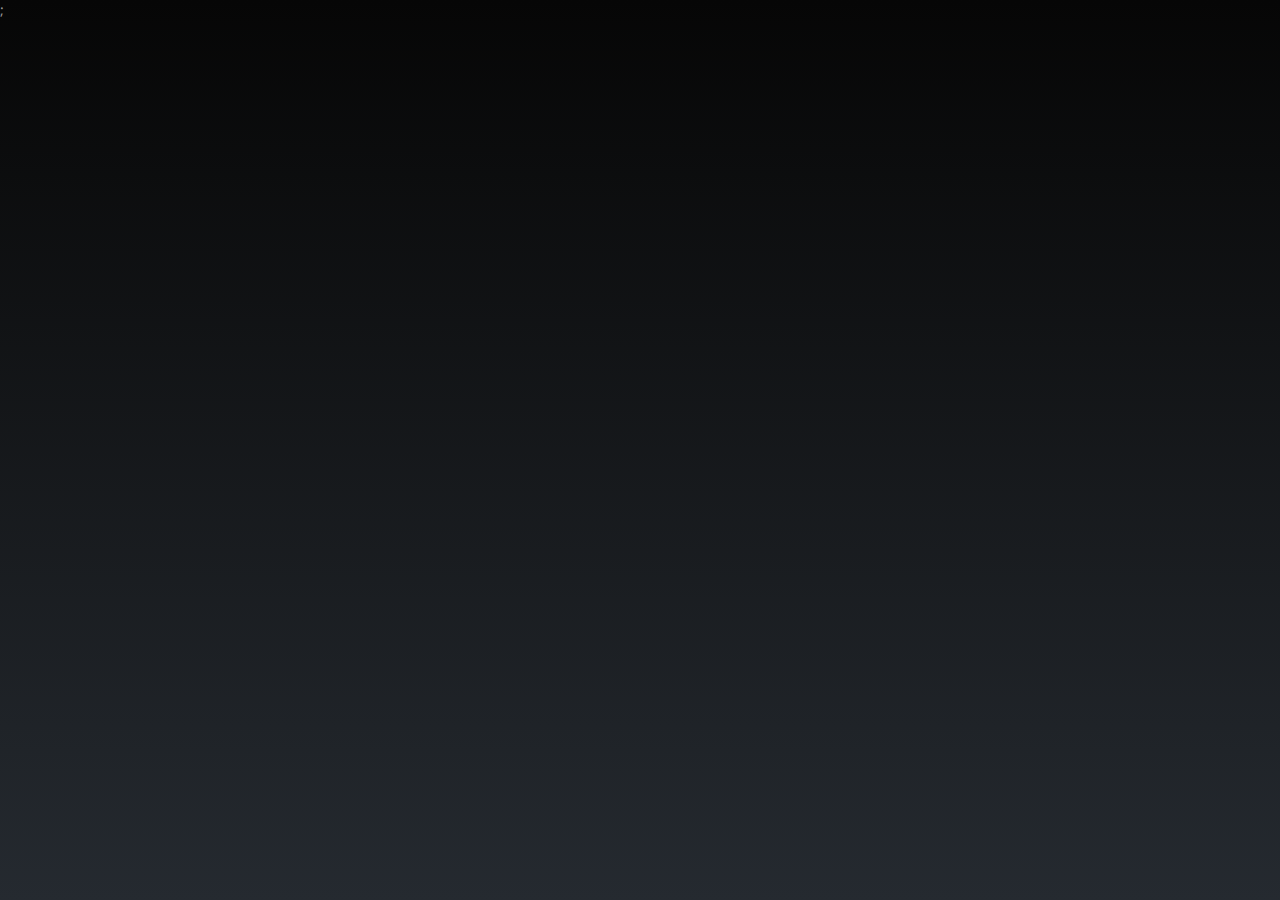
==== index.html @ 88aabcab "Initial Commit of SimpleBootstrap Website" ====
<!doctype html>
<!--[if IE 8]> <html lang="en" class="ie8"><![endif]-->
<!--[if !IE]><!-->
<html lang="en"><!--[endif]-->
<head>
	<meta charset="UTF-8">
	<title>Bootstrap</title>
	<meta name="description" content="">
	<meta name="author" content="">
	
	<!-- Mobile specific meta -->
	<meta name="viewport" content="width=device-width, initial-scale=1, maximum-scale=1">
	
	<!-- stylesheets -->
	<link rel="stylesheet" href="css/bootstrap.css" />
	<link rel="stylesheet" href="css/bootstrap-responsive.css" />
	<link rel="stylesheet" href="css/custom.css" />
	
	<!--[if lt IE9]>
		<script src="http://html5shim.googlecode.com/svn/trunk/html5.js"></script>
	<![endif]-->
	
	</head>
	<body>
	
	<!-- Javascript -->
	<script src="http://code.jquery.com/jquery-1.9.1.min.js"></script>
	<script src="js/bootstrap.js"></script>	
		
	</body>
	
	

</html>;
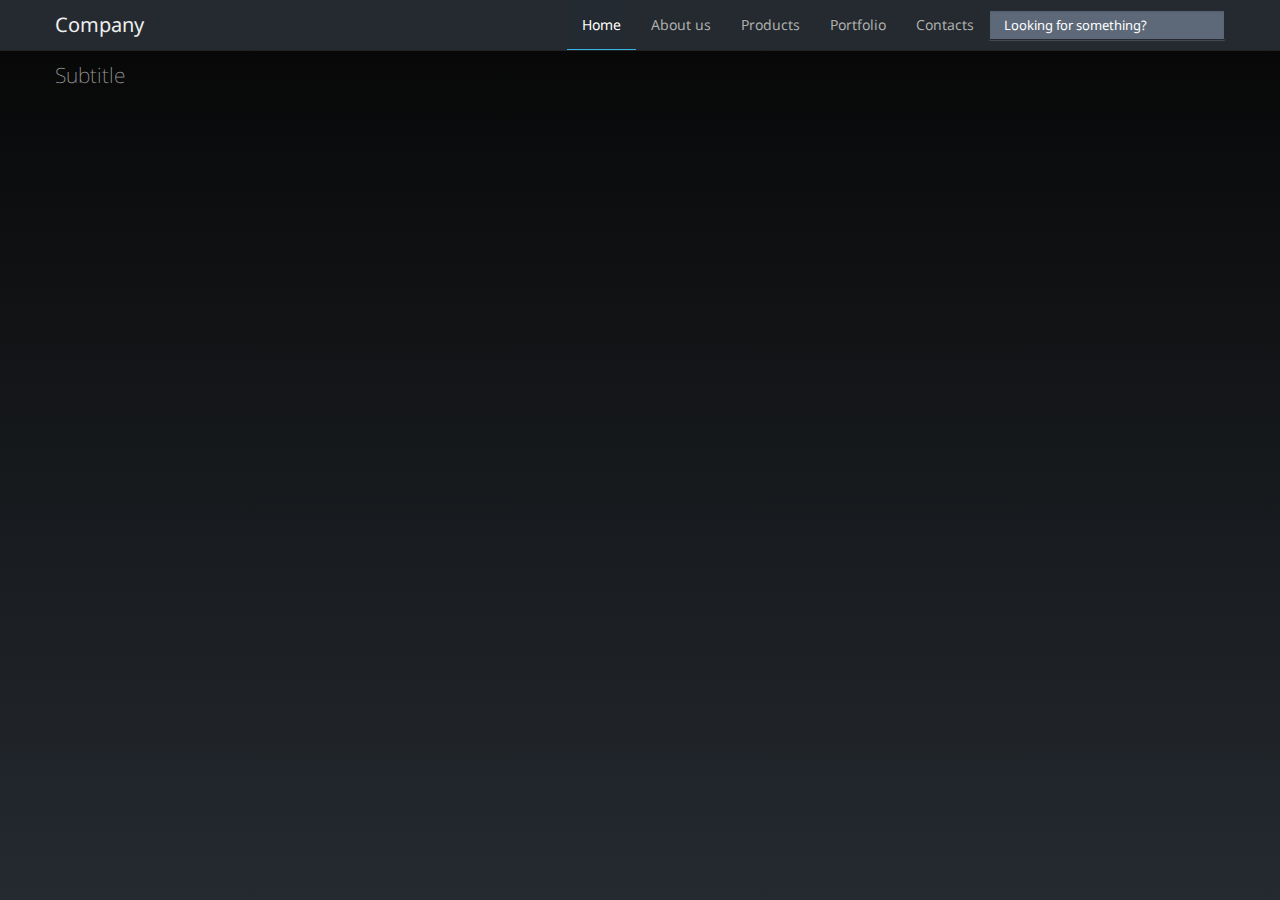
==== commit 2ed69324: "Added navigation responsive bar" ====
--- a/index.html
+++ b/index.html
@@ -23,6 +23,52 @@
 	</head>
 	<body>
 	
+	<div class="navbar navbar-inverse navbar-fixed-top">
+		<div class="navbar-inner">
+			<div class="container">
+				<a href="index.html" class="brand">Company</a>
+				
+				<a data-toggle="collapse" data-target=".nav-collapse" class="btn btn-navbar">
+					<span class="icon-bar"></span>
+					<span class="icon-bar"></span>
+					<span class="icon-bar"></span>
+					<span class="icon-bar"></span>
+				</a>
+				<div class="collapse nav-collapse">
+					
+					<form action="" class="navbar-search pull-right" >
+						<input type="text" class="search-query" placeholder="Looking for something?" >
+					</form>
+					
+					<ul class="nav pull-right">
+						<li class="active"><a href="index.html">Home</a></li>
+						<li><a href="aboutus.html">About us</a></li>
+						<li><a href="products.html">Products</a></li>
+						<li><a href="portfolio.html">Portfolio</a></li>
+						<li><a href="" data-toggle="modal" data-target="#modal-contact-form">Contacts</a></li>
+					</ul>
+				</div> <!-- end of collapse nav-collapse -->
+				
+			</div> <!-- end of container -->
+		</div>
+	</div> <!-- end navbar -->
+	
+	<!-- FEATURED AREA -->
+	<section>
+		<div class="container">
+			<div class="row">
+				<div class="span4">
+					<h1>Featured Area</h1>
+					<p class="lead">Subtitle</p>
+				</div>
+				<div class="span8">
+					
+				</div>
+			</div>
+		</div>
+	</section>
+	
+	
 	<!-- Javascript -->
 	<script src="http://code.jquery.com/jquery-1.9.1.min.js"></script>
 	<script src="js/bootstrap.js"></script>	
@@ -31,4 +77,4 @@
 	
 	
 
-</html>;+</html>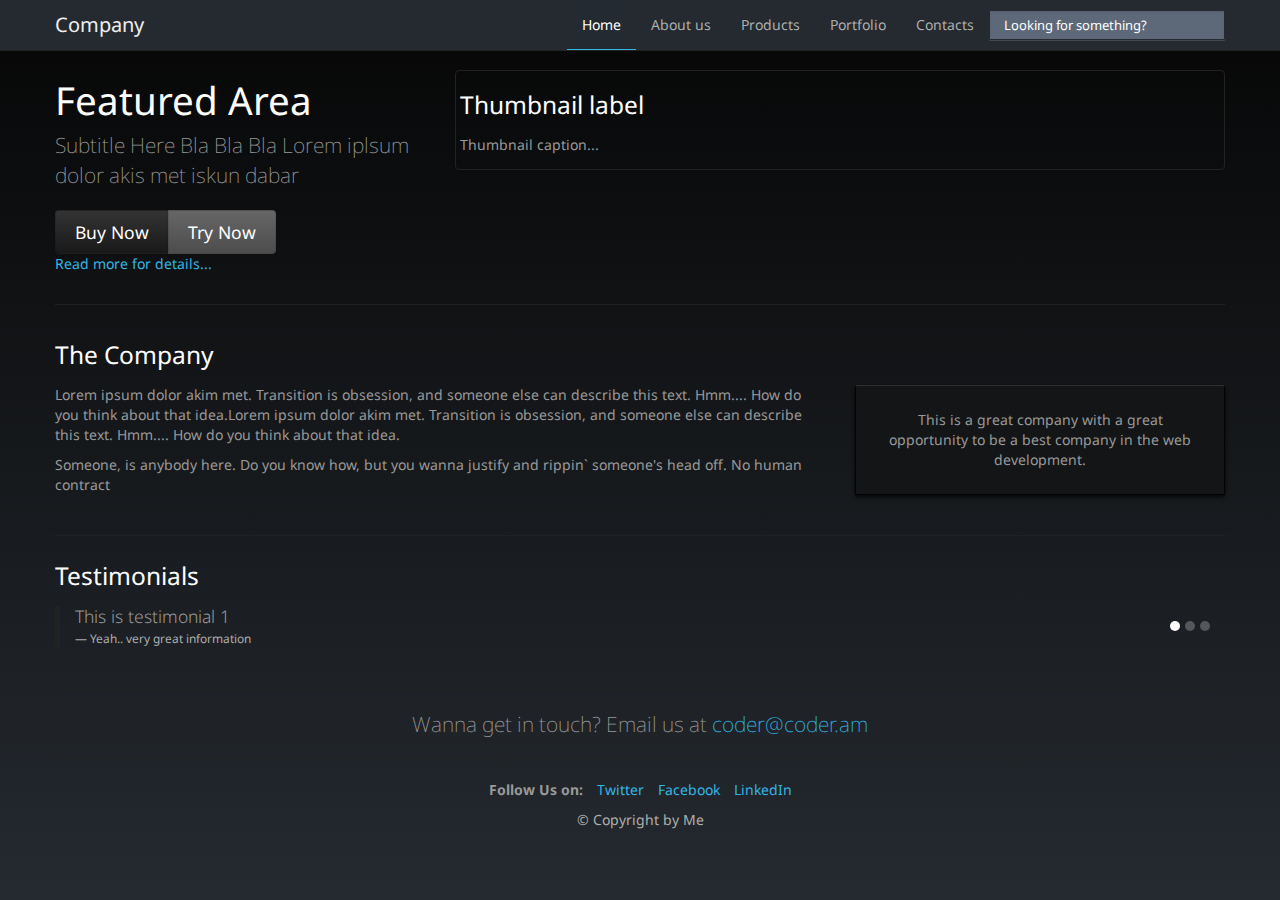
==== commit e63ea664: "index.html file improvements. Added Testimonials, Company and Footer areas" ====
--- a/index.html
+++ b/index.html
@@ -59,19 +59,106 @@
 			<div class="row">
 				<div class="span4">
 					<h1>Featured Area</h1>
-					<p class="lead">Subtitle</p>
+					<p class="lead">Subtitle Here Bla Bla Bla Lorem iplsum dolor akis met iskun dabar</p>
+					
+					<div class="btn-group">
+						<a href="#" class="btn btn-info btn-large">Buy Now</a>
+						<a href="#" class="btn btn-large">Try Now</a>
+					</div>
+					<p><a href="#">Read more for details...</a></p>
 				</div>
 				<div class="span8">
-					
+					  <div class="thumbnail">
+					      <img data-src="holder.js/400x1000" alt="">
+					      <h3>Thumbnail label</h3>
+					      <p>Thumbnail caption...</p>
+					  </div>
+			</div>
+		</div>
+		<hr/>
+		</div> <!-- end of container -->
+	</section>
+	
+	<div class="container">
+		<!-- Information area -->
+		<section>
+			<h3>The Company</h3>
+			<div class="row">
+				<div class="span8">
+					<p>Lorem ipsum dolor akim met. Transition is obsession, and someone else can describe this text. Hmm.... How do you think about that idea.Lorem ipsum dolor akim met. Transition is obsession, and someone else can describe this text. Hmm.... How do you think about that idea.</p>
+					<p>Someone, is anybody here. Do you know how, but you wanna justify and rippin` someone's head off. No human contract</p>
+				</div>
+				<div class="span4">
+					<p class="well well-large text-center">This is a great company with a great opportunity to be a best company in the web development.</p>
 				</div>
 			</div>
+		</section>
+		
+	<hr/>
+	
+	<h3>Testimonials</h3>
+	<div class="carousel" id="testimonials">
+		<ol class="carousel-indicators">
+			<li data-target="#testimonials" data-slide-to="0" class="active"></li>
+			<li data-target="#testimonials" data-slide-to="1"></li>
+			<li data-target="#testimonials" data-slide-to="2"></li>
+		</ol>
+		<div class="carousel-inner">
+			<div class="item active">
+				<blockquote>
+					<p>This is testimonial 1</p>
+					<small>Yeah.. very great information</small>
+				</blockquote>
+			</div>
+			
+			<div class="item">
+				<blockquote>
+					<p>This is testimonial 2</p>
+					<small>Yeah.. very great information</small>
+				</blockquote>
+			</div>
+			
+			<div class="item">
+				<blockquote>
+					<p>This is testimonial 3</p>
+					<small>Yeah.. very great information</small>
+				</blockquote>
+			</div>
+			
 		</div>
+	</div><!-- end carousel -->
+	
+	<hr/>
+	
+	<!--FOOTER-->
+	<section>
+		<p class="lead text-center">Wanna get in touch? Email us at <a href="mailto:coder@coder.am">coder@coder.am</a></p>
+		<hr/>
+		
+		<ul class="inline text-center">
+			<li><strong>Follow Us on:</strong></li>
+			<li><a href="#">Twitter</a></li>
+			<li><a href="#">Facebook</a></li>
+			<li><a href="#">LinkedIn</a></li>
+		</ul>
+		
+		<p class="text-center muted">&copy; Copyright by Me</p>
+		
 	</section>
 	
+	</div> <!-- end container -->
 	
 	<!-- Javascript -->
 	<script src="http://code.jquery.com/jquery-1.9.1.min.js"></script>
 	<script src="js/bootstrap.js"></script>	
+	
+	<script>
+		jQuery(document).ready(function() {
+			jQuery(".carousel").carousel({
+				interval:5000
+			});
+		});
+	</script>
 		
 	</body>
 	
--- a/css/custom.css
+++ b/css/custom.css
@@ -0,0 +1,3 @@
+body {
+	padding-top:5em;
+}
